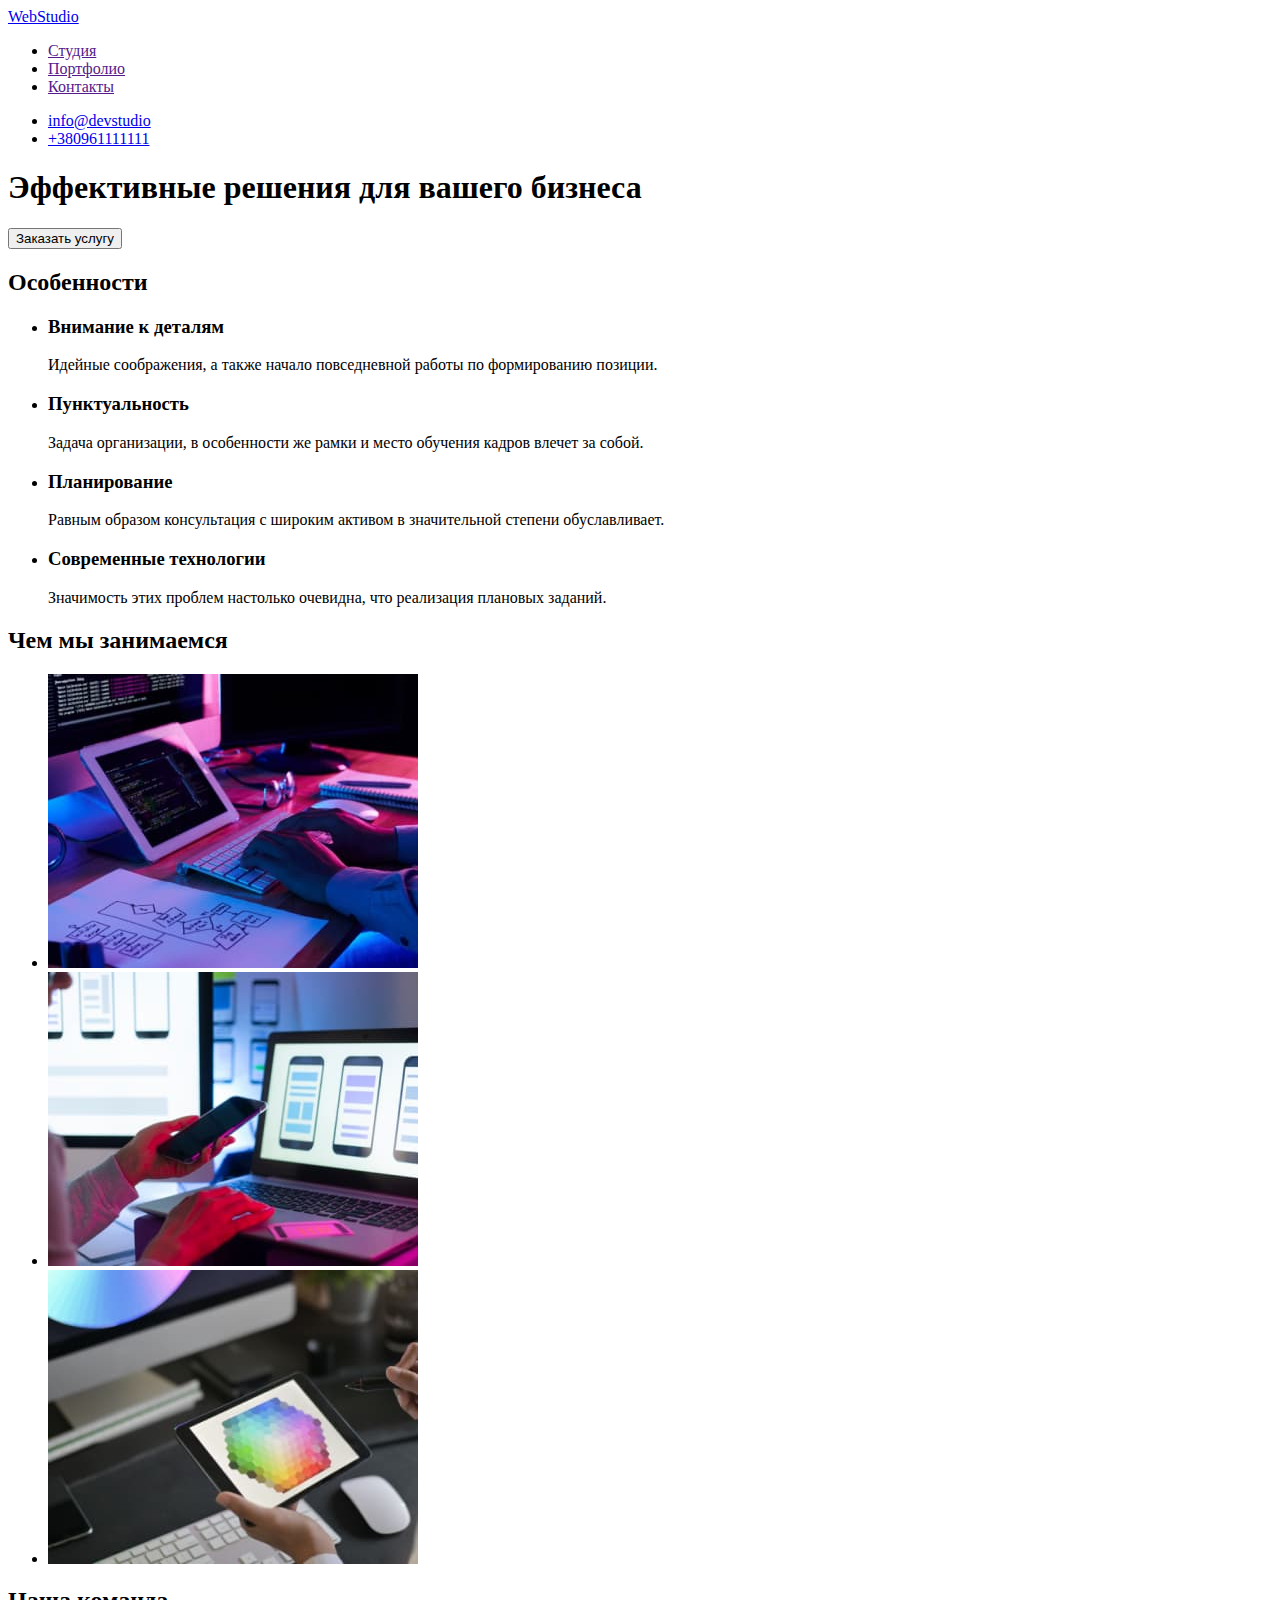
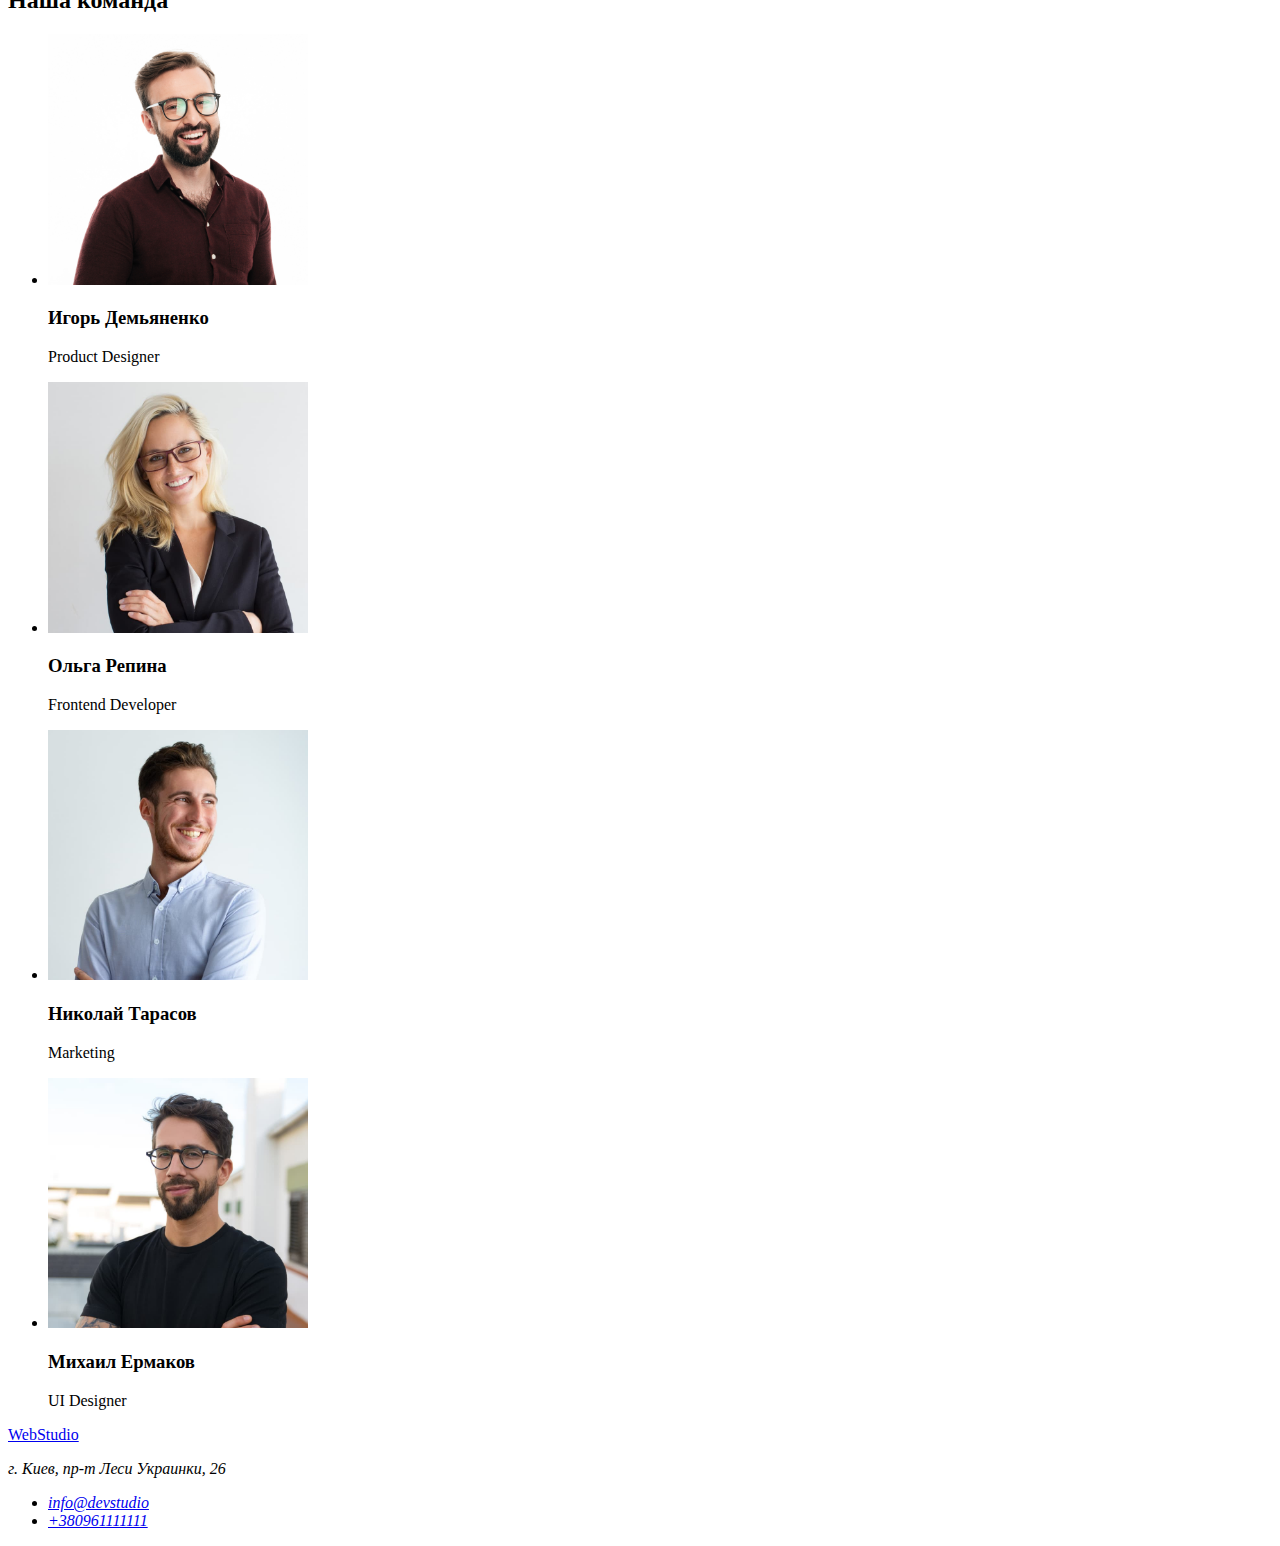
==== index.html @ b94d9557 "copy homework1" ====
<!DOCTYPE html>
<html lang="ru">
<head>
    <meta charset="UTF-8">
    <meta http-equiv="X-UA-Compatible" content="IE=edge">
    <meta name="viewport" content="width=device-width, initial-scale=1.0">
    <title>Document</title>
</head>
<body>

    <!--header-->
    <header>
        <nav>
            <a href="/" lang="en">WebStudio</a>            
            <ul>
                <li><a href="">Студия</a></li>
                <li><a href="">Портфолио</a></li>
                <li><a href="">Контакты</a></li>
            </ul>
        </nav>

        <ul>
            <li><a href="mailto:info@devstudio">info@devstudio</a></li>
            <li><a href="tel:+380961111111">+380961111111</a></li>
        </ul>
    </header>

    <!--main-->
    <main>

        <!--main section-->
        <section>
            <h1>Эффективные решения для вашего бизнеса</h1>
            <button type="button" onclick="">Заказать услугу</button>
        </section>

        <!--properties-->
        <section>
            <h2>Особенности</h2>
            <ul>
                <li>
                    <h3>Внимание к деталям</h3>
                    <p>Идейные соображения, а также начало повседневной работы по формированию позиции.</p>
                </li>

                <li>
                    <h3>Пунктуальность</h3>
                    <p>Задача организации, в особенности же рамки и место обучения кадров влечет за собой.</p>
                </li>

                <li>
                    <h3>Планирование</h3>
                    <p>Равным образом консультация с широким активом в значительной степени обуславливает.</p>
                </li>

                <li>
                    <h3>Современные технологии</h3>
                    <p>Значимость этих проблем настолько очевидна, что реализация плановых заданий.</p>
                </li>
            </ul>
        </section>

        <!--work-->
        <section>
            <h2>Чем мы занимаемся</h2>
            <ul>
                <li><img src="./images/box1.jpg" width="370" alt="руки печатают на клавиатуре"></li>
                <li><img src="./images/box2.jpg" width="370" alt="руки, ноутбук, в одной руке телефон"></li>
                <li><img src="./images/box3.jpg" width="370" alt="в руках девушки планшет, на планшете отображается цветовая схема"></li>
            </ul>
        </section>

        <!--our team-->
        <section>
            <h2>Наша команда</h2>
            <ul>
                <li>
                    <img src="./images/img-3.jpg" width="260" alt="фото Игорь Демьяненко">
                    <h3>Игорь Демьяненко</h3>
                    <p lang="en">Product Designer</p>  
                </li>

                <li>
                    <img src="./images/img-2(1).jpg" width="260" alt="фото Ольга Репина">
                    <h3>Ольга Репина</h3>
                    <p lang="en">Frontend Developer</p>
                </li>

                <li>
                    <img src="./images/img-1(1).jpg" width="260" alt="фото Николай Тарасов">
                    <h3>Николай Тарасов</h3>
                    <p lang="en">Marketing</p>
                </li>

                <li>
                    <img src="./images/img(1).jpg" width="260" alt="фото Михаил Ермаков">
                    <h3>Михаил Ермаков</h3>
                    <p lang="en">UI Designer</p>
                </li> 
            </ul>
        </section>
    </main>

    <!--footer-->
    <footer>
        <a href="/" lang="en">WebStudio</a>

        <address>
            
            <p>г. Киев, пр-т Леси Украинки, 26</p> 
            <ul>
                <li><a href="mailto:info@devstudio">info@devstudio</a></li>
                <li><a href="tel:+380961111111">+380961111111</a></li>
            </ul>            
        </address>
    </footer>
    
</body>
</html>
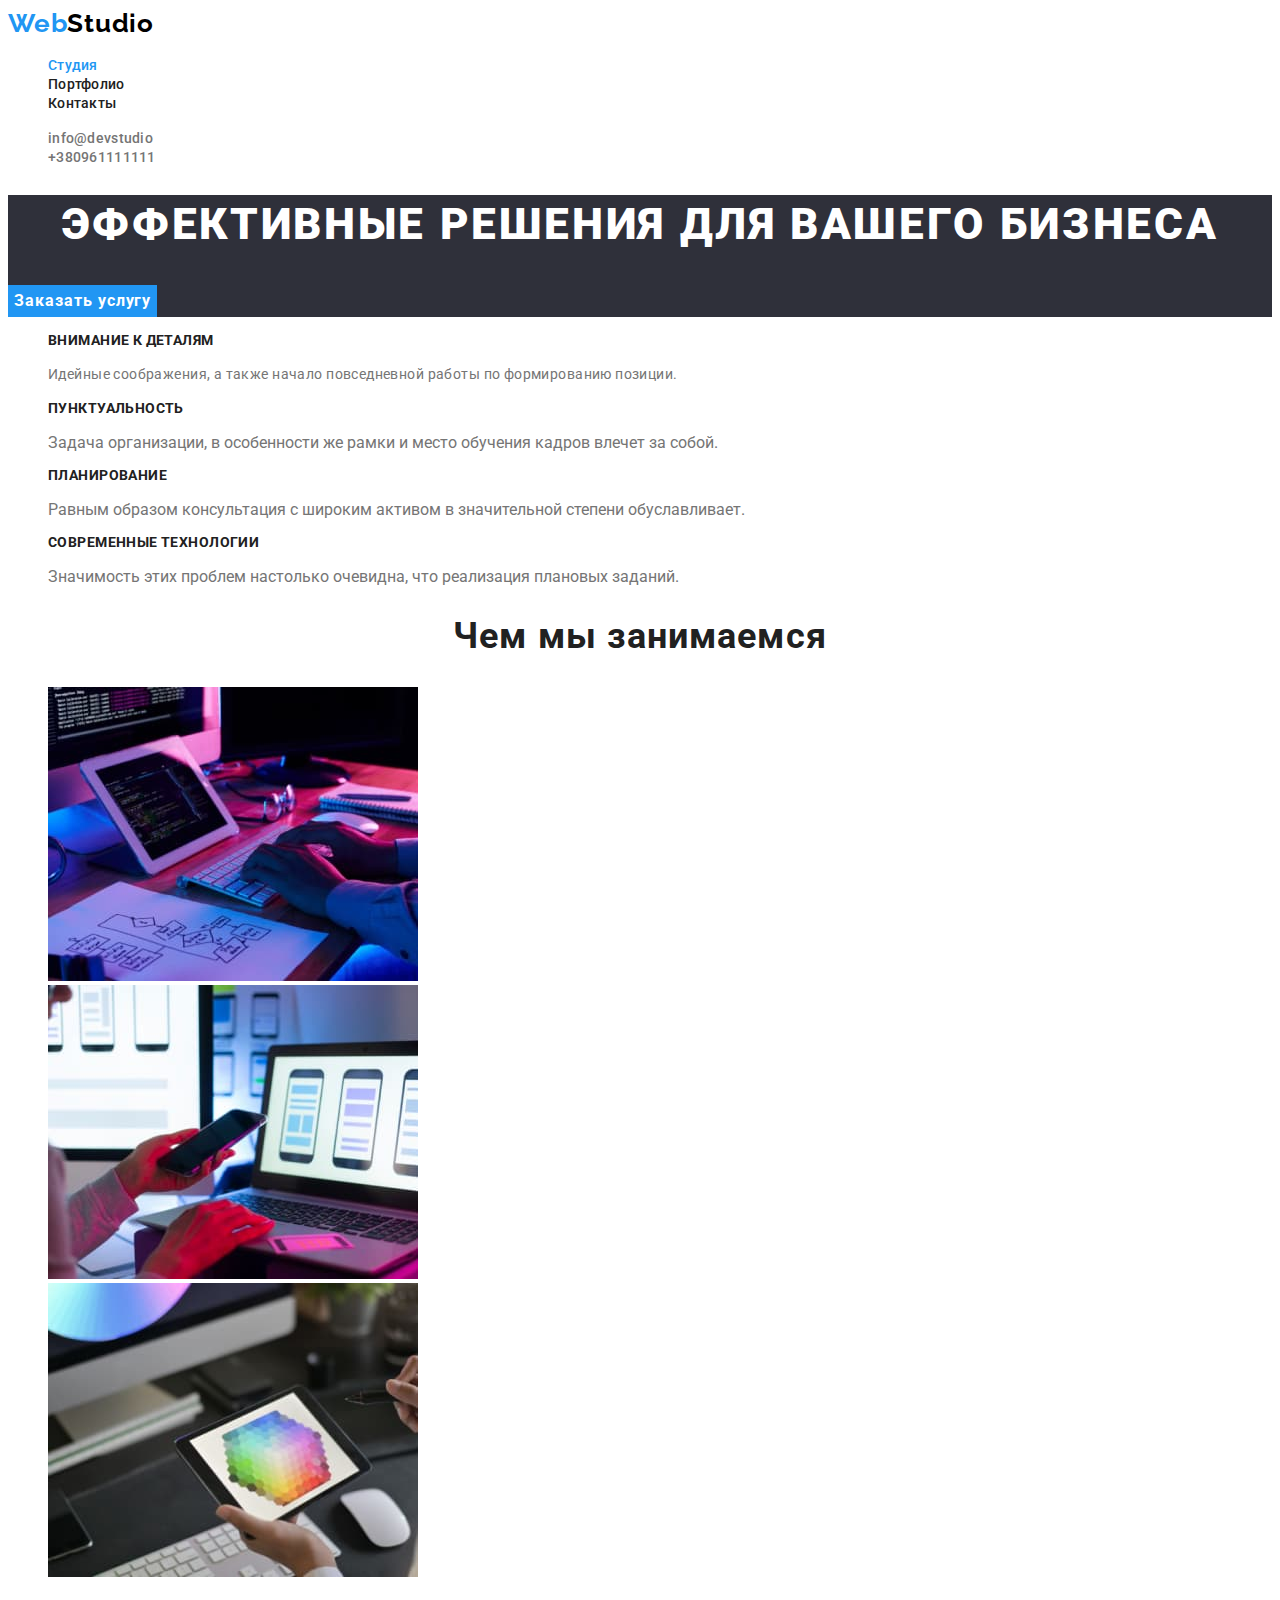
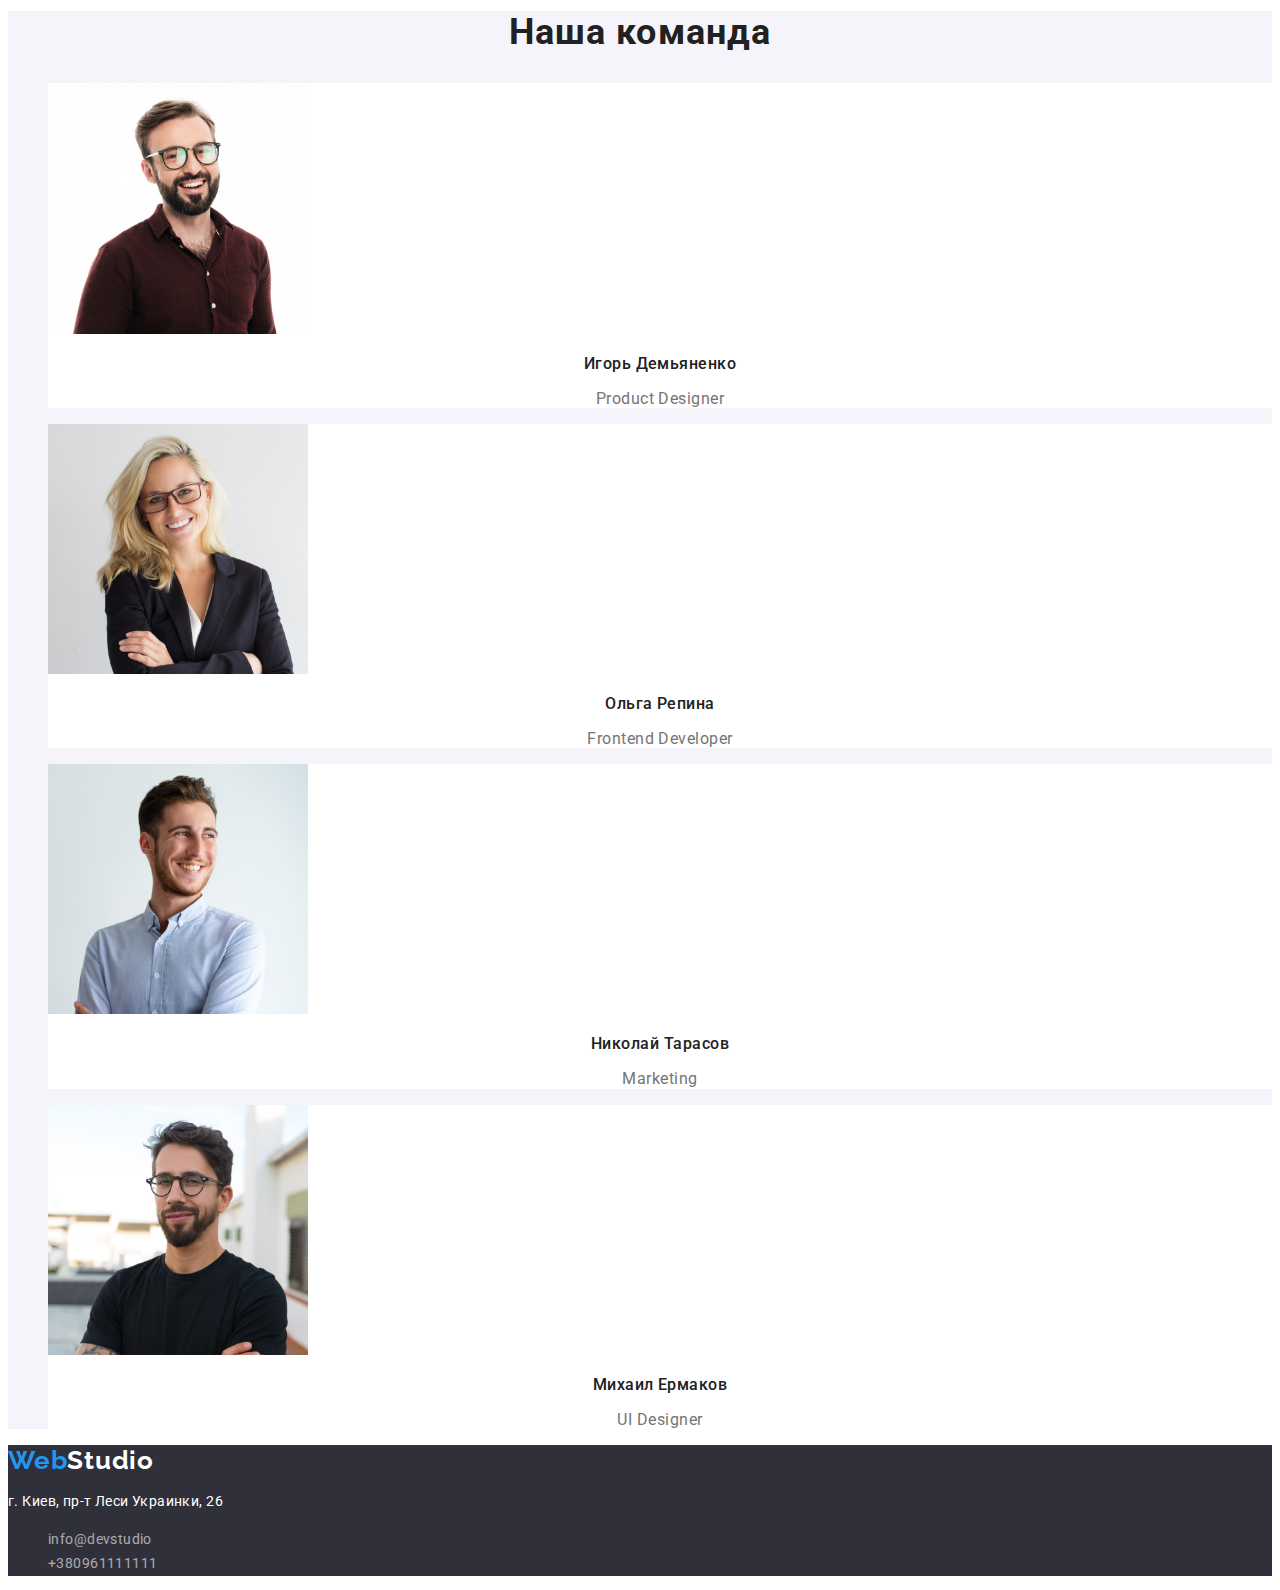
==== commit 59aaf384: "fixes" ====
--- a/index.html
+++ b/index.html
@@ -1,119 +1,200 @@
 <!DOCTYPE html>
 <html lang="ru">
-<head>
-    <meta charset="UTF-8">
-    <meta http-equiv="X-UA-Compatible" content="IE=edge">
-    <meta name="viewport" content="width=device-width, initial-scale=1.0">
-    <title>Document</title>
-</head>
-<body>
-
+  <head>
+    <meta charset="UTF-8" />
+    <meta http-equiv="X-UA-Compatible" content="IE=edge" />
+    <meta name="viewport" content="width=device-width, initial-scale=1.0" />
+    <link rel="preconnect" href="https://fonts.googleapis.com" />
+    <link rel="preconnect" href="https://fonts.gstatic.com" crossorigin />
+    <link
+      href="https://fonts.googleapis.com/css2?family=Raleway:wght@700&family=Roboto:wght@400;500;700;900&display=swap"
+      rel="stylesheet"
+    />
+    <title>WebStudio</title>
+    <link rel="stylesheet" href="./css/styles.css" />
+  </head>
+  <body>
     <!--header-->
-    <header>
-        <nav>
-            <a href="/" lang="en">WebStudio</a>            
-            <ul>
-                <li><a href="">Студия</a></li>
-                <li><a href="">Портфолио</a></li>
-                <li><a href="">Контакты</a></li>
-            </ul>
-        </nav>
-
-        <ul>
-            <li><a href="mailto:info@devstudio">info@devstudio</a></li>
-            <li><a href="tel:+380961111111">+380961111111</a></li>
-        </ul>
+    <header class="header">
+      <nav class="header-nav">
+        <a class="header-logo link logo" href="/" lang="en"
+          ><span class="color-logo">Web</span>Studio</a
+        >
+        <ul class="header-list list">
+          <li class="header-item">
+            <a href="" class="header-link link current">Студия</a>
+          </li>
+          <li class="header-item">
+            <a href="./portfolio.html" class="header-link link">Портфолио</a>
+          </li>
+          <li class="header-item">
+            <a href="" class="header-link link">Контакты</a>
+          </li>
+        </ul>
+      </nav>
+
+      <ul class="header-contacts list">
+        <li>
+          <a
+            href="mailto:info@devstudio"
+            class="header-contacts-email header-link link"
+            >info@devstudio</a
+          >
+        </li>
+        <li>
+          <a
+            href="tel:+380961111111"
+            class="header-contacts-tel header-link link"
+            >+380961111111</a
+          >
+        </li>
+      </ul>
     </header>
 
     <!--main-->
     <main>
-
-        <!--main section-->
-        <section>
-            <h1>Эффективные решения для вашего бизнеса</h1>
-            <button type="button" onclick="">Заказать услугу</button>
-        </section>
-
-        <!--properties-->
-        <section>
-            <h2>Особенности</h2>
-            <ul>
-                <li>
-                    <h3>Внимание к деталям</h3>
-                    <p>Идейные соображения, а также начало повседневной работы по формированию позиции.</p>
-                </li>
-
-                <li>
-                    <h3>Пунктуальность</h3>
-                    <p>Задача организации, в особенности же рамки и место обучения кадров влечет за собой.</p>
-                </li>
-
-                <li>
-                    <h3>Планирование</h3>
-                    <p>Равным образом консультация с широким активом в значительной степени обуславливает.</p>
-                </li>
-
-                <li>
-                    <h3>Современные технологии</h3>
-                    <p>Значимость этих проблем настолько очевидна, что реализация плановых заданий.</p>
-                </li>
-            </ul>
-        </section>
-
-        <!--work-->
-        <section>
-            <h2>Чем мы занимаемся</h2>
-            <ul>
-                <li><img src="./images/box1.jpg" width="370" alt="руки печатают на клавиатуре"></li>
-                <li><img src="./images/box2.jpg" width="370" alt="руки, ноутбук, в одной руке телефон"></li>
-                <li><img src="./images/box3.jpg" width="370" alt="в руках девушки планшет, на планшете отображается цветовая схема"></li>
-            </ul>
-        </section>
-
-        <!--our team-->
-        <section>
-            <h2>Наша команда</h2>
-            <ul>
-                <li>
-                    <img src="./images/img-3.jpg" width="260" alt="фото Игорь Демьяненко">
-                    <h3>Игорь Демьяненко</h3>
-                    <p lang="en">Product Designer</p>  
-                </li>
-
-                <li>
-                    <img src="./images/img-2(1).jpg" width="260" alt="фото Ольга Репина">
-                    <h3>Ольга Репина</h3>
-                    <p lang="en">Frontend Developer</p>
-                </li>
-
-                <li>
-                    <img src="./images/img-1(1).jpg" width="260" alt="фото Николай Тарасов">
-                    <h3>Николай Тарасов</h3>
-                    <p lang="en">Marketing</p>
-                </li>
-
-                <li>
-                    <img src="./images/img(1).jpg" width="260" alt="фото Михаил Ермаков">
-                    <h3>Михаил Ермаков</h3>
-                    <p lang="en">UI Designer</p>
-                </li> 
-            </ul>
-        </section>
+      <!--hero-->
+      <section class="hero">
+        <h1 class="hero-title">Эффективные решения для вашего бизнеса</h1>
+        <button type="button" onclick="" class="hero-btn">
+          Заказать услугу
+        </button>
+      </section>
+
+      <!--properties-->
+      <section class="properties">
+        <h2 class="visually-hidden">Особенности</h2>
+        <ul class="properties-list list">
+          <li class="properties-item">
+            <h3 class="properties-title">Внимание к деталям</h3>
+            <p class="properties-text text">
+              Идейные соображения, а также начало повседневной работы по
+              формированию позиции.
+            </p>
+          </li>
+
+          <li class="properties-item">
+            <h3 class="properties-title">Пунктуальность</h3>
+            <p class="properties-text">
+              Задача организации, в особенности же рамки и место обучения кадров
+              влечет за собой.
+            </p>
+          </li>
+
+          <li class="properties-item">
+            <h3 class="properties-title">Планирование</h3>
+            <p class="properties-text">
+              Равным образом консультация с широким активом в значительной
+              степени обуславливает.
+            </p>
+          </li>
+
+          <li class="properties-item">
+            <h3 class="properties-title">Современные технологии</h3>
+            <p class="properties-text">
+              Значимость этих проблем настолько очевидна, что реализация
+              плановых заданий.
+            </p>
+          </li>
+        </ul>
+      </section>
+
+      <!--work-->
+      <section class="work">
+        <h2 class="work-title title">Чем мы занимаемся</h2>
+        <ul class="work-list list">
+          <li class="work-item">
+            <img
+              src="./images/box1.jpg"
+              width="370"
+              alt="руки печатают на клавиатуре"
+            />
+          </li>
+          <li class="work-item">
+            <img
+              src="./images/box2.jpg"
+              width="370"
+              alt="руки, ноутбук, в одной руке телефон"
+            />
+          </li>
+          <li class="work-item">
+            <img
+              src="./images/box3.jpg"
+              width="370"
+              alt="в руках девушки планшет, на планшете отображается цветовая схема"
+            />
+          </li>
+        </ul>
+      </section>
+
+      <!--our team-->
+      <section class="team">
+        <h2 class="our-team title title">Наша команда</h2>
+        <ul class="team-list list">
+          <li class="team-item">
+            <img
+              src="./images/img-3.jpg"
+              width="260"
+              alt="фото Игорь Демьяненко"
+            />
+            <h3 class="team-title">Игорь Демьяненко</h3>
+            <p lang="en" class="team-text">Product Designer</p>
+          </li>
+
+          <li class="team-item">
+            <img
+              src="./images/img-2(1).jpg"
+              width="260"
+              alt="фото Ольга Репина"
+            />
+            <h3 class="team-title">Ольга Репина</h3>
+            <p lang="en" class="team-text">Frontend Developer</p>
+          </li>
+
+          <li class="team-item">
+            <img
+              src="./images/img-1(1).jpg"
+              width="260"
+              alt="фото Николай Тарасов"
+            />
+            <h3 class="team-title">Николай Тарасов</h3>
+            <p lang="en" class="team-text">Marketing</p>
+          </li>
+
+          <li class="team-item">
+            <img
+              src="./images/img(1).jpg"
+              width="260"
+              alt="фото Михаил Ермаков"
+            />
+            <h3 class="team-title">Михаил Ермаков</h3>
+            <p lang="en" class="team-text">UI Designer</p>
+          </li>
+        </ul>
+      </section>
     </main>
 
     <!--footer-->
-    <footer>
-        <a href="/" lang="en">WebStudio</a>
-
-        <address>
-            
-            <p>г. Киев, пр-т Леси Украинки, 26</p> 
-            <ul>
-                <li><a href="mailto:info@devstudio">info@devstudio</a></li>
-                <li><a href="tel:+380961111111">+380961111111</a></li>
-            </ul>            
-        </address>
+    <footer class="footer">
+      <a class="footer-logo link logo" href="/" lang="en"
+        ><span class="color-logo">Web</span>Studio</a
+      >
+
+      <address class="footer-address text">
+        <p class="footer-address-text">г. Киев, пр-т Леси Украинки, 26</p>
+        <ul class="footer-address-list list">
+          <li class="footer-address-item">
+            <a href="mailto:info@devstudio" class="footer-address-email link"
+              >info@devstudio</a
+            >
+          </li>
+          <li class="footer-address-item">
+            <a href="tel:+380961111111" class="footer-address-tel link"
+              >+380961111111</a
+            >
+          </li>
+        </ul>
+      </address>
     </footer>
-    
-</body>
-</html>+  </body>
+</html>
--- a/css/styles.css
+++ b/css/styles.css
@@ -0,0 +1,224 @@
+:root {
+  --main-text-color: #212121;
+  --second-text-color: #757575;
+  --third-text-color: #ffffff;
+  --accent-text-color: #2196f3;
+  --main-background-color: #ffffff;
+}
+
+body {
+  font-family: "Roboto", sans-serif;
+  background-color: var(--main-background-color);
+  color: var(--main-text-color);
+}
+
+.list {
+  list-style: none;
+}
+
+.link {
+  text-decoration: none;
+}
+
+.logo {
+  font-family: "Raleway";
+  font-weight: 700;
+  font-size: 26px;
+  line-height: 1.19;
+  letter-spacing: 0.03em;
+}
+
+.text {
+  font-size: 14px;
+  line-height: 1.71;
+  letter-spacing: 0.03em;
+}
+
+.title {
+  font-weight: 700;
+  font-size: 36px;
+  line-height: 1.17;
+  text-align: center;
+  letter-spacing: 0.03em;
+}
+
+/* --------------------HEADER----------------- */
+.header-logo {
+  color: #000000;
+}
+
+.color-logo {
+  color: #2196f3;
+}
+
+.header-list .link.current {
+  color: var(--accent-text-color);
+}
+
+.header-link {
+  font-weight: 500;
+  font-size: 14px;
+  line-height: 1.14;
+  letter-spacing: 0.02em;
+  color: var(--main-text-color);
+}
+
+.header-contacts-email,
+.header-contacts-tel {
+  color: var(--second-text-color);
+}
+
+.header-link:hover,
+.header-link:focus .header-contacts-email:hover,
+.header-contacts-email:focus,
+.header-contacts-tel:hover,
+.header-contacts-tel:focus {
+  color: var(--accent-text-color);
+}
+
+/* --------------------HERO----------------- */
+.hero {
+  background-color: #2f303a;
+}
+
+.hero-title {
+  font-weight: 900;
+  font-size: 44px;
+  line-height: 1.36;
+  text-align: center;
+  letter-spacing: 0.06em;
+  text-transform: uppercase;
+  color: var(--third-text-color);
+}
+
+.hero-btn {
+  font-family: inherit;
+  font-weight: 700;
+  font-size: 16px;
+  line-height: 1.88;
+  letter-spacing: 0.06em;
+  color: var(--third-text-color);
+  background-color: #2196f3;
+  border: none;
+  cursor: pointer;
+}
+
+.hero-btn:hover,
+.hero-btn:focus {
+  background-color: #188ce8;
+}
+
+/* --------------------PROPERTIES----------------- */
+.visually-hidden {
+  position: absolute;
+  white-space: nowrap;
+  width: 1px;
+  height: 1px;
+  overflow: hidden;
+  border: 0;
+  padding: 0;
+  clip: rect(0 0 0 0);
+  clip-path: inset(50%);
+  margin: -1px;
+}
+
+.properties-title {
+  font-weight: 700;
+  font-size: 14px;
+  line-height: 1.14;
+  letter-spacing: 0.03em;
+  text-transform: uppercase;
+}
+
+.properties-text {
+  color: var(--second-text-color);
+}
+
+/* --------------------WORK----------------- */
+
+/* --------------------OUR TEAM----------------- */
+.team {
+  background-color: #f5f4fa;
+}
+
+.team-item {
+  background-color: #ffffff;
+}
+
+.team-title {
+  font-weight: 500;
+  font-size: 16px;
+  line-height: 1.19;
+  text-align: center;
+  letter-spacing: 0.03em;
+}
+
+.team-text {
+  line-height: 1.19;
+  text-align: center;
+  letter-spacing: 0.03em;
+  color: var(--second-text-color);
+}
+
+/* --------------------FOOTER----------------- */
+.footer {
+  background-color: #2f303a;
+}
+
+.footer-logo {
+  color: #ffffff;
+}
+
+.footer-address {
+  font-style: normal;
+}
+
+.footer-address-text {
+  color: var(--third-text-color);
+}
+
+.footer-address-email,
+.footer-address-tel {
+  color: rgba(255, 255, 255, 0.6);
+}
+
+.footer-address-email:hover,
+.footer-address-tel:hover,
+.footer-address-email:focus,
+.footer-address-tel:focus {
+  color: var(--accent-text-color);
+}
+
+/* --------------------PORTFOLIO-------------------- */
+/* filter */
+.filter-btn {
+  font-weight: 500;
+  font-size: 16px;
+  line-height: 1.62;
+  text-align: center;
+  letter-spacing: 0.03em;
+  color: #212121;
+  background-color: #f5f4fa;
+  cursor: pointer;
+}
+
+.filter-btn:hover,
+.filter-btn:focus {
+  color: #ffffff;
+  background-color: #2196f3;
+}
+
+/* projects */
+.projects-title {
+  font-weight: 700;
+  font-size: 18px;
+  line-height: 2;
+  letter-spacing: 0.06em;
+  color: var(--main-text-color);
+}
+
+.projects-text {
+  line-height: 1.88;
+  letter-spacing: 0.03em;
+  color: var(--second-text-color);
+}
